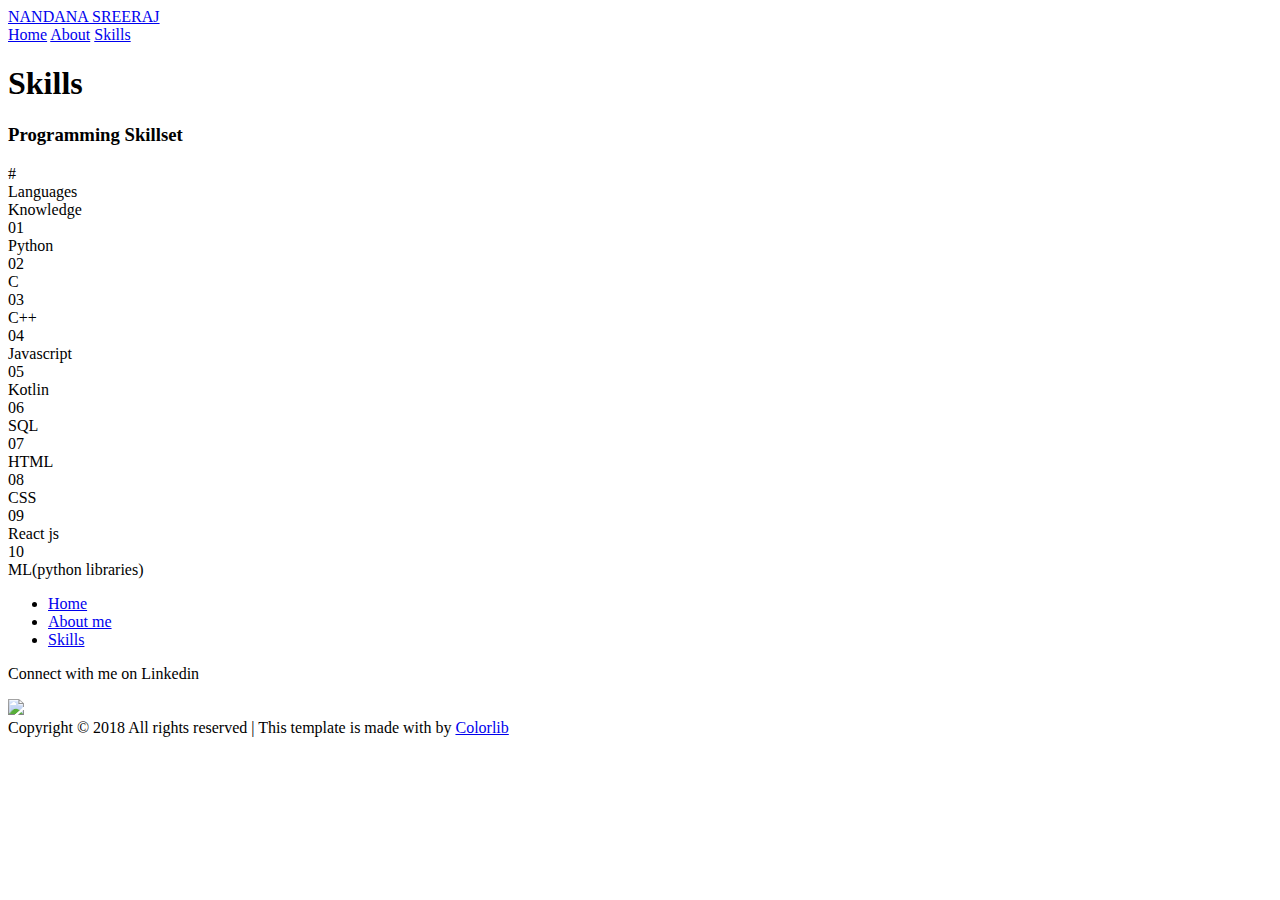
==== templates/elements.html @ d3c65c74 "front end" ====
<!DOCTYPE html>
<html lang="zxx" class="no-js">
<head>
	<!-- Mobile Specific Meta -->
	<meta name="viewport" content="width=device-width, initial-scale=1, shrink-to-fit=no">
	<!-- Favicon-->
	<link rel="shortcut icon" href="img/fav.png">
	<!-- Author Meta -->
	<meta name="author" content="Colorlib">
	<!-- Meta Description -->
	<meta name="description" content="">
	<!-- Meta Keyword -->
	<meta name="keywords" content="">
	<!-- meta character set -->
	<meta charset="UTF-8">
	<!-- Site Title -->
	<title>Nandana Sreeraj</title>

	<link href="https://fonts.googleapis.com/css?family=Poppins:300,500,600" rel="stylesheet">
		<!--
		CSS
		============================================= -->
		<link rel="stylesheet" href="css/linearicons.css">
		<link rel="stylesheet" href="css/owl.carousel.css">
		<link rel="stylesheet" href="css/font-awesome.min.css">
		<link rel="stylesheet" href="css/nice-select.css">
		<link rel="stylesheet" href="css/magnific-popup.css">
		<link rel="stylesheet" href="css/bootstrap.css">
		<link rel="stylesheet" href="css/main.css">
	</head>
	<body>
		<div class="main-wrapper main-wrapper-first">
			<header>
				<div class="container">
					<div class="header-wrap">
						<div class="header-top d-flex justify-content-between align-items-center">
							<div class="logo">
								<a href="index.html">NANDANA SREERAJ</a>
							</div>
							<div class="main-menubar d-flex align-items-center">
								<nav class="hide">
									<a href="index.html">Home</a>
									<a href="generic.html">About</a>
									<a href="elements.html">Skills</a>
								</nav>
								<div class="menu-bar"><span class="lnr lnr-menu"></span></div>
							</div>
						</div>
					</div>
				</div>
			</header>
			<div class="banner-area generic-banner">
				<div class="container">
					<div class="row justify-content-center generic-height align-items-center">
						<div class="col-lg-8">
							<div class="banner-content text-center">
								
								<h1 class="text-white text-uppercase">Skills</h1>
							</div>
						</div>
					</div>
				</div>
			</div>

			
			
			<!-- Start Align Area -->
			<div class="white-bg">
				<div class="container">
					
					<div class="section-top-border">
						<h3 class="mb-30">Programming Skillset</h3>
						<div class="progress-table-wrap">
							<div class="progress-table">
								<div class="table-head">
									<div class="serial">#</div>
									<div class="country">Languages</div>
									
									<div class="percentage">Knowledge</div>
								</div>
								<div class="table-row">
									<div class="serial">01</div>
									<div class="country"> Python</div>
									
									<div class="percentage">
										<div class="progress">
											<div class="progress-bar color-1" role="progressbar" style="width: 70%" aria-valuenow="70" aria-valuemin="0" aria-valuemax="100"></div>
										</div>
									</div>
								</div>
								<div class="table-row">
									<div class="serial">02</div>
									<div class="country">C</div>
									
									<div class="percentage">
										<div class="progress">
											<div class="progress-bar color-2" role="progressbar" style="width: 60%" aria-valuenow="60" aria-valuemin="0" aria-valuemax="100"></div>
										</div>
									</div>
								</div>
								<div class="table-row">
									<div class="serial">03</div>
									<div class="country">C++</div>
									
									<div class="percentage">
										<div class="progress">
											<div class="progress-bar color-3" role="progressbar" style="width: 60%" aria-valuenow="60" aria-valuemin="0" aria-valuemax="100"></div>
										</div>
									</div>
								</div>
								<div class="table-row">
									<div class="serial">04</div>
									<div class="country">Javascript</div>
									
									<div class="percentage">
										<div class="progress">
											<div class="progress-bar color-4" role="progressbar" style="width: 65%" aria-valuenow="65" aria-valuemin="0" aria-valuemax="100"></div>
										</div>
									</div>
								</div>
								<div class="table-row">
									<div class="serial">05</div>
									<div class="country">Kotlin</div>
									
									<div class="percentage">
										<div class="progress">
											<div class="progress-bar color-2" role="progressbar" style="width: 50%" aria-valuenow="50" aria-valuemin="0" aria-valuemax="100"></div>
										</div>
									</div>
								</div>
								<div class="table-row">
									<div class="serial">06</div>
									<div class="country">SQL</div>
									
									<div class="percentage">
										<div class="progress">
											<div class="progress-bar color-6" role="progressbar" style="width: 65%" aria-valuenow="65" aria-valuemin="0" aria-valuemax="100"></div>
										</div>
									</div>
								</div>
								<div class="table-row">
									<div class="serial">07</div>
									<div class="country">HTML</div>
									
									<div class="percentage">
										<div class="progress">
											<div class="progress-bar color-7" role="progressbar" style="width: 80%" aria-valuenow="80" aria-valuemin="0" aria-valuemax="100"></div>
										</div>
									</div>
								</div>
								<div class="table-row">
									<div class="serial">08</div>
									<div class="country">CSS</div>
									
									<div class="percentage">
										<div class="progress">
											<div class="progress-bar color-8" role="progressbar" style="width: 80%" aria-valuenow="80" aria-valuemin="0" aria-valuemax="100"></div>
										</div>
									</div>
								</div>
								<div class="table-row">
									<div class="serial">09</div>
									<div class="country">React js</div>
									
									<div class="percentage">
										<div class="progress">
											<div class="progress-bar color-6" role="progressbar" style="width: 70%" aria-valuenow="70" aria-valuemin="0" aria-valuemax="100"></div>
										</div>
									</div>
								</div>
								<div class="table-row">
									<div class="serial">10</div>
									<div class="country">ML(python libraries)</div>
									
									<div class="percentage">
										<div class="progress">
											<div class="progress-bar color-1" role="progressbar" style="width: 50%" aria-valuenow="50" aria-valuemin="0" aria-valuemax="100"></div>
										</div>
									</div>
								</div>
							</div>
						</div>
					</div>
					
					
				</div>
			</div>
			<!-- End Align Area -->
			
			<!-- Start Footer Widget Area -->
			<section class="footer-area pt-60 pb-60">
				<div class="container">
					<div class="row d-flex justify-content-center">
						<ul class="footer-menu">
							<li>
								<a href="index.html">Home</a>
							</li>
							<li>
								<a href="generic.html">About me</a>
							</li>
							<li>
								<a href="elements.html">Skills</a>
							</li>
						</ul>
					</div>
					<footer>
							<div class="footer-social">
								<p> Connect with me on Linkedin</p>
								<a href="https://www.linkedin.com/in/nandana-sreeraj-7369541a0"><img src="img/linkedin.png" width="20px"></img></a>
							</div>
							<div class="footer-content">
								<div class="text-center">
									Copyright © 2018 All rights reserved   |   This template is made with <i class="fa fa-heart-o" aria-hidden="true"></i> by <a href="https://colorlib.com">Colorlib</a>
							</div>
						</div>
					</footer>
			</section>
		</div>
		<script src="js/vendor/jquery-2.2.4.min.js"></script>
		<script src="https://cdnjs.cloudflare.com/ajax/libs/popper.js/1.11.0/umd/popper.min.js" integrity="sha384-b/U6ypiBEHpOf/4+1nzFpr53nxSS+GLCkfwBdFNTxtclqqenISfwAzpKaMNFNmj4" crossorigin="anonymous"></script>
		<script src="js/vendor/bootstrap.min.js"></script>
		<script src="js/jquery.ajaxchimp.min.js"></script>
		<script src="js/jquery.nice-select.min.js"></script>
		<script src="js/jquery.magnific-popup.min.js"></script>
		<script src="js/waypoints.min.js"></script>
		<script src="js/jquery.counterup.min.js"></script>
		<script src="js/main.js"></script>
	</body>
</html>
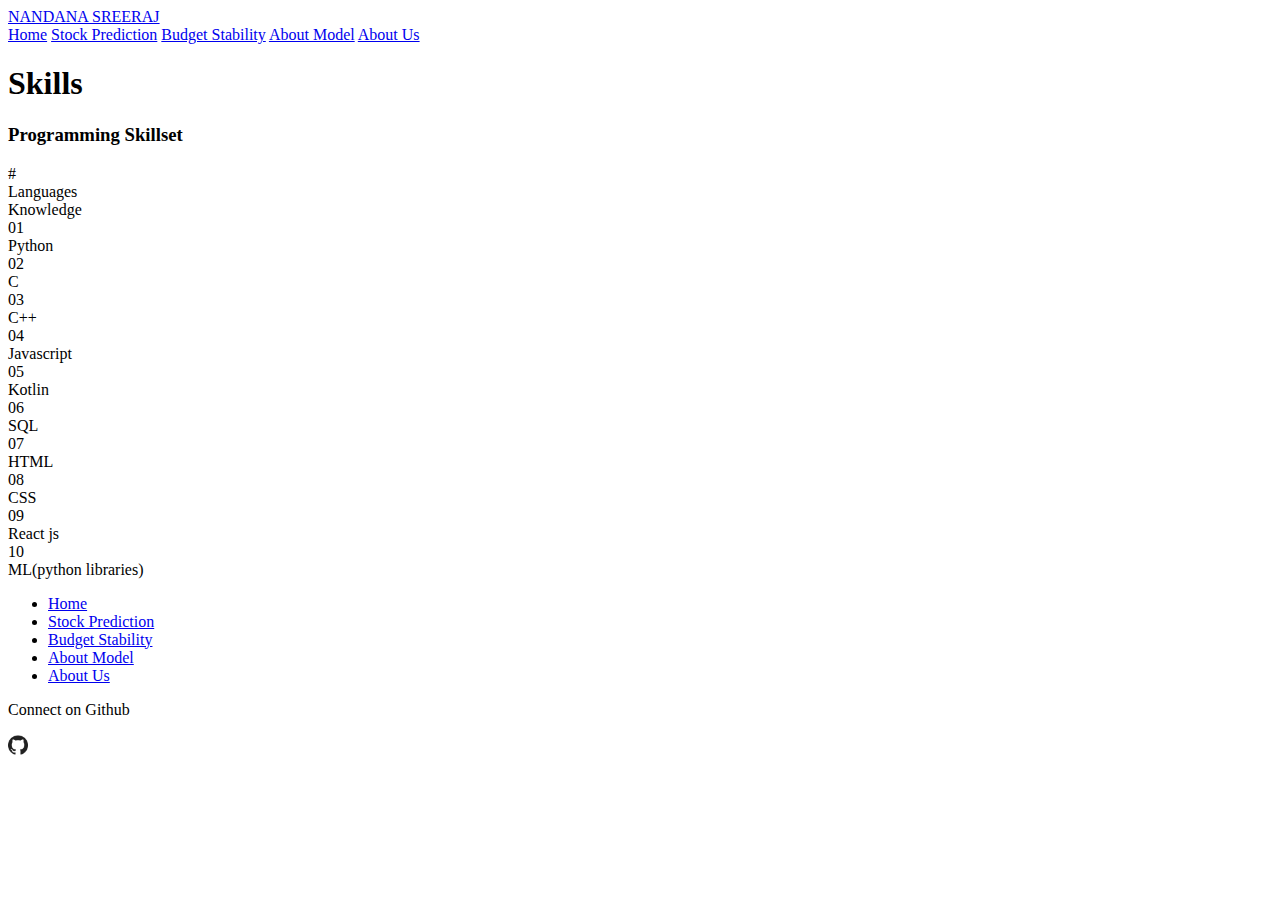
==== commit a4bcd148: "completed project" ====
--- a/templates/elements.html
+++ b/templates/elements.html
@@ -39,9 +39,14 @@
 							</div>
 							<div class="main-menubar d-flex align-items-center">
 								<nav class="hide">
-									<a href="index.html">Home</a>
-									<a href="generic.html">About</a>
-									<a href="elements.html">Skills</a>
+									<a href="mainpage.html">Home</a>
+										<a href="index.html">Stock Prediction</a>
+
+
+								<a href="monts.html">Budget Stability</a>
+
+								<a href="generic.html">About Model</a>
+										<a href="us.html">About Us</a>
 								</nav>
 								<div class="menu-bar"><span class="lnr lnr-menu"></span></div>
 							</div>
@@ -193,37 +198,44 @@
 					<div class="row d-flex justify-content-center">
 						<ul class="footer-menu">
 							<li>
-								<a href="index.html">Home</a>
-							</li>
-							<li>
-								<a href="generic.html">About me</a>
-							</li>
-							<li>
-								<a href="elements.html">Skills</a>
+								<a href="mainpage.html">Home</a>
+							</li>
+							<li>
+								<a href="index.html">Stock Prediction</a>
+							</li>
+							<li>
+								<a href="monts.html">Budget Stability</a>
+							</li>
+							<li>
+								<a href="generic.html">About Model</a>
+							</li>
+							<li>
+								<a href="us.html">About Us</a>
 							</li>
 						</ul>
 					</div>
 					<footer>
-							<div class="footer-social">
-								<p> Connect with me on Linkedin</p>
-								<a href="https://www.linkedin.com/in/nandana-sreeraj-7369541a0"><img src="img/linkedin.png" width="20px"></img></a>
-							</div>
+						<div class="footer-social">
+							<p> Connect on Github</p>
+							<a href="https://github.com/jaistarx/stock-prediction"><img src="../static/img/linkedin.png" width="20px"></img></a>
+						</div>
 							<div class="footer-content">
 								<div class="text-center">
-									Copyright © 2018 All rights reserved   |   This template is made with <i class="fa fa-heart-o" aria-hidden="true"></i> by <a href="https://colorlib.com">Colorlib</a>
-							</div>
-						</div>
-					</footer>
+							<!--	Copyright © 2018 All rights reserved   |   This template is made with <i class="fa fa-heart-o" aria-hidden="true"></i> by <a href="https://colorlib.com">Colorlib</a> -->
+							</div>
+						</div>
+					</footer></div>
 			</section>
+			<!-- End Footer Widget Area -->
 		</div>
-		<script src="js/vendor/jquery-2.2.4.min.js"></script>
-		<script src="https://cdnjs.cloudflare.com/ajax/libs/popper.js/1.11.0/umd/popper.min.js" integrity="sha384-b/U6ypiBEHpOf/4+1nzFpr53nxSS+GLCkfwBdFNTxtclqqenISfwAzpKaMNFNmj4" crossorigin="anonymous"></script>
-		<script src="js/vendor/bootstrap.min.js"></script>
-		<script src="js/jquery.ajaxchimp.min.js"></script>
-		<script src="js/jquery.nice-select.min.js"></script>
-		<script src="js/jquery.magnific-popup.min.js"></script>
-		<script src="js/waypoints.min.js"></script>
-		<script src="js/jquery.counterup.min.js"></script>
-		<script src="js/main.js"></script>
+		<script src="../static/js/vendor/jquery-2.2.4.min.js"></script>
+		<script src="../static/https://cdnjs.cloudflare.com/ajax/libs/popper.js/1.11.0/umd/popper.min.js" integrity="sha384-b/U6ypiBEHpOf/4+1nzFpr53nxSS+GLCkfwBdFNTxtclqqenISfwAzpKaMNFNmj4" crossorigin="anonymous"></script>
+		<script src="../static/js/vendor/bootstrap.min.js"></script>
+		<script src="../static/js/jquery.ajaxchimp.min.js"></script>
+		<script src="../static/js/jquery.nice-select.min.js"></script>
+		<script src="../static/js/jquery.magnific-popup.min.js"></script>
+		<script src="../static/js/waypoints.min.js"></script>
+		<script src="../static/js/jquery.counterup.min.js"></script>
+		<script src="../static/js/main.js"></script>
 	</body>
 </html>
